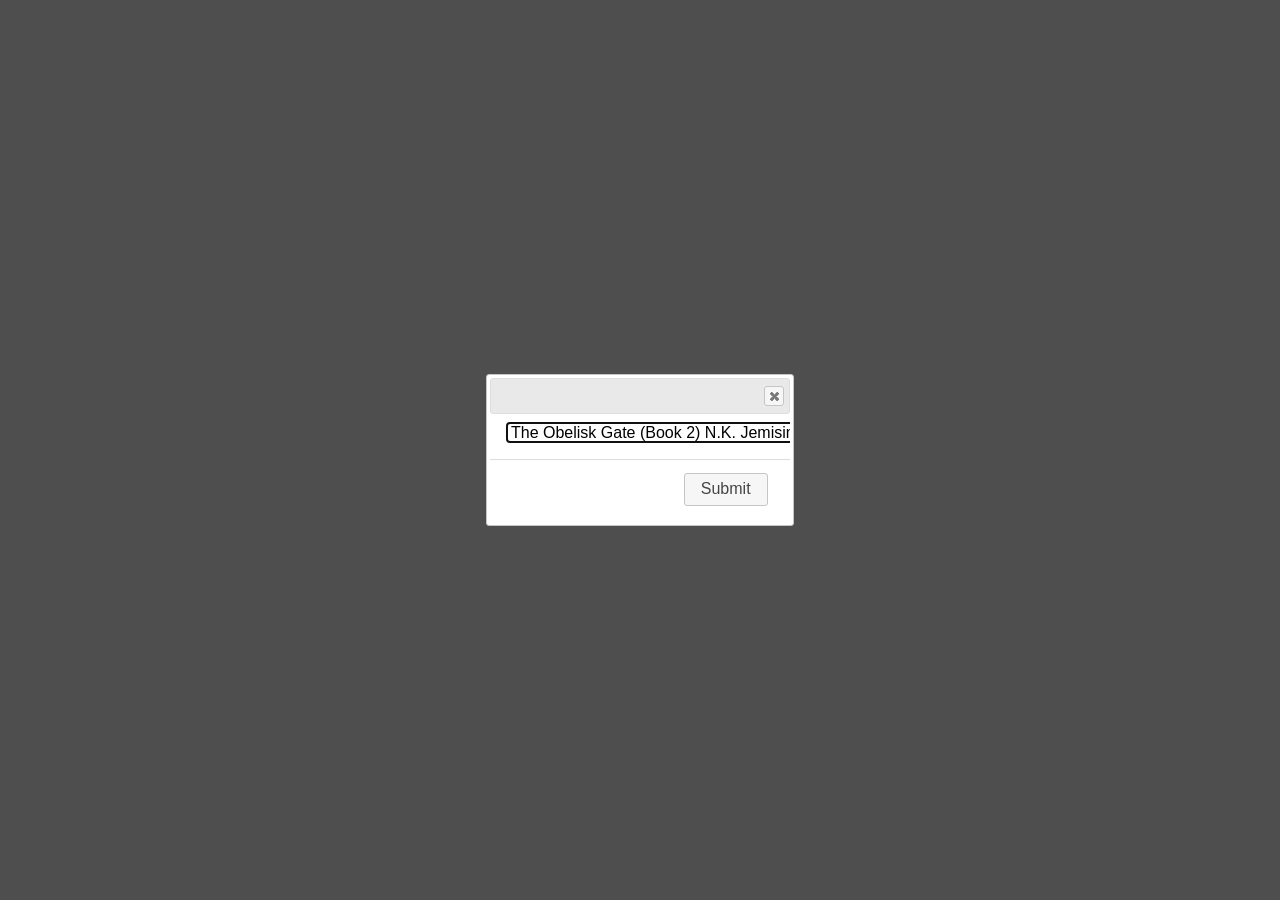
==== read.html @ e3f56358 "Update read.html" ====
<!DOCTYPE html>
<html class="no-js">
    <head>
        <meta charset="utf-8">
        <meta http-equiv="X-UA-Compatible" content="IE=edge,chrome=1">
        <title>Basic ePubJS Example</title>
        <meta name="description" content="">
        <meta name="viewport" content="width=device-width">
        <meta name="apple-mobile-web-app-capable" content="yes">

        <link rel="stylesheet" href="resources/reader-css/normalize.css">
        <link rel="stylesheet" href="resources/reader-css/main.css">
        <link rel="stylesheet" href="resources/jquery-ui.min.css">
        <link rel="stylesheet" href="resources/jquery-ui.theme.min.css">


        <!-- EPUBJS Renderer -->
        <script src="resources/jquery.min.js"></script>
        <script src="resources/jquery-ui.min.js"></script>
        <script src="resources/zip.min.js"></script>
        <script src="resources/epub.min.js"></script>
        <script src="resources/hooks.min.js"></script>
        <script src="resources/reader.min.js"></script>
        <script src="resources/screenfull.min.js"></script>

        <style type="text/css">

          body {
            overflow: hidden;
          }

          #main {
            position: absolute;
            width: 100%;
            height: 100%;
          }

          #area {
            width: 80%;
            height: 80%;
            margin: 5% auto;
            max-width: 1250px;
          }

          #area iframe {
            border: none;
          }

          #prev {
            left: 40px;
          }

          #next {
            right: 40px;
          }

          .arrow {
            position: absolute;
            top: 50%;
            margin-top: -32px;
            font-size: 64px;
            color: #E2E2E2;
            font-family: arial, sans-serif;
            font-weight: bold;
            cursor: pointer;
            -webkit-user-select: none;
            -moz-user-select: none;
            user-select: none;
          }

          .arrow:hover {
            color: #777;
          }

          .arrow:active {
            color: #000;
          }
        </style>

         <script>
            "use strict";

            var dialog;

            function displayBook(path) {
              EPUBJS.cssPath = "resources/reader-css/";
              ePubReader(path);
            }

            function submitSelection() {
              dialog.dialog("close");
              $('#epubreader').show();
              var fname = $('#bookfn :selected').val();
              displayBook('books/' + fname);
            }

            document.onreadystatechange = function () {
              if (document.readyState == "complete") {
                // Hide the reader at first
                $('#epubreader').hide();
                // Create the modal for book selection
                dialog = $('#book-dialog').dialog({
                  modal: true,
                  buttons: {
                    "Submit": submitSelection
                  }
                })

                //displayBook("books/" + ere.epub);

              }
            };

        </script>
    </head>
    <body>
      <!-- Book selection modal -->
      <div id="book-dialog">
        <form id="fpath">
          <select id="bookfn">
            <option value="obelisk-gate.epub">The Obelisk Gate (Book 2) N.K. Jemisin</option>
            <option value="fifthseason.epub">The Fifth Season by N.K. Jemisin</option>
            <option value="ere.epub">Early Retirement Extreme</option>
            <option value="hpmor.epub">HPMOR</option>
          </select>
        </form>
      </div>

      <div id="epubreader">
        <div id="sidebar">
          <div id="panels">
            <input id="searchBox" placeholder="search" type="search">

            <a id="show-Search" class="show_view icon-search" data-view="Search">Search</a>
            <a id="show-Toc" class="show_view icon-list-1 active" data-view="Toc">TOC</a>
            <a id="show-Notes" class="show_view icon-edit" data-view="Notes">Notes</a>

          </div>

          <!-- Table of Contents -->
          <div id="tocView"></div>
          <!-- / Table of Contents -->

          <div id="searchView">
            <ul id="searchResults"></ul>
          </div>
        </div>
        <div id="main">

          <div id="titlebar">
            <div id="opener">
              <a id="slider" class="icon-menu">Menu</a>
            </div>
            <div id="metainfo">
              <span id="book-title"></span>
              <span id="title-seperator">&nbsp;&nbsp;–&nbsp;&nbsp;</span>
              <span id="chapter-title"></span>
            </div>

            <!-- Annotation Controls -->
            <div id="annotation-controls"></div>
            <!-- / Annotation Controls -->

          </div>

          <div id="divider"></div>
          <div id="prev" class="arrow">‹</div>
          <div id="viewer"></div>
          <div id="next" class="arrow">›</div>

          <div id="loader"><img src="resources/reader-img/loader.gif"></div>
        </div>

        <!--<div id="hypothesis">
          <iframe src="//hypothes.is/app.html" seamless></iframe>
        </div>-->

        <div class="modal md-effect-1" id="settings-modal">
            <div class="md-content">
                <h3>Settings</h3>
                <div>
                </div>
                <div class="closer icon-cancel-circled"></div>
            </div>
        </div>
        <div class="overlay"></div>
      </div>
    </body>
</html>
---- resources/reader-css/main.css ----
@font-face {
  font-family: 'fontello';
  src: url('../font/fontello.eot?60518104');
  src: url('../font/fontello.eot?60518104#iefix') format('embedded-opentype'),
       url('../font/fontello.woff?60518104') format('woff'),
       url('../font/fontello.ttf?60518104') format('truetype'),
       url('../font/fontello.svg?60518104#fontello') format('svg');
  font-weight: normal;
  font-style: normal;
}

body {
  background: #4e4e4e;
  overflow: hidden;
}

#main {
  /* height: 500px; */
  position: absolute;
  width: 100%;
  height: 100%;
  right: 0;
  /* left: 40px; */
/*   -webkit-transform: translate(40px, 0);
  -moz-transform: translate(40px, 0); */

  /* border-radius: 5px 0px 0px 5px; */
  border-radius: 5px;
  background: #fff;
  overflow: hidden;
  -webkit-transition: -webkit-transform .4s, width .2s;
  -moz-transition: -webkit-transform .4s, width .2s;
  -ms-transition: -webkit-transform .4s, width .2s;

  -moz-box-shadow:    inset 0 0 50px rgba(0,0,0,.1);
  -webkit-box-shadow: inset 0 0 50px rgba(0,0,0,.1);
  -ms-box-shadow: inset 0 0 50px rgba(0,0,0,.1);
  box-shadow:         inset 0 0 50px rgba(0,0,0,.1);
}


#titlebar {
  height: 8%;
  min-height: 20px;
  padding: 10px;
  /* margin: 0 50px 0 50px; */
  position: relative;
  color: #4f4f4f;
  font-weight: 100;
  font-family: Georgia, "Times New Roman", Times, serif;
  opacity: .5;
  text-align: center;
  -webkit-transition: opacity .5s;
  -moz-transition: opacity .5s;
  -ms-transition: opacity .5s;
  z-index: 10;
}

#titlebar:hover {
  opacity: 1;
}

#titlebar a {
  width: 18px;
  height: 19px;
  line-height: 20px;
  overflow: hidden;
  display: inline-block;
  opacity: .5;
  padding: 4px;
  border-radius: 4px;
}

#titlebar a::before {
  visibility: visible;
}

#titlebar a:hover {
  opacity: .8;
  border: 1px rgba(0,0,0,.2) solid;
  padding: 3px;
}

#titlebar a:active {
  opacity: 1;
  color: rgba(0,0,0,.6);
  /* margin: 1px -1px -1px 1px; */
  -moz-box-shadow:    inset 0 0 6px rgba(155,155,155,.8);
  -webkit-box-shadow: inset 0 0 6px rgba(155,155,155,.8);
  -ms-box-shadow: inset 0 0 6px rgba(155,155,155,.8);
  box-shadow: inset 0 0 6px rgba(155,155,155,.8);
}

#book-title {
  font-weight: 600;
}

#title-seperator {
  display: none;
}

#viewer {
  width: 80%;
  height: 80%;
  /* margin-left: 10%; */
  margin: 0 auto;
  max-width: 1250px;
  z-index: 2;
  position: relative;
  overflow: hidden;
}

#viewer iframe {
  border: none;
}

#prev {
  left: 40px;
}

#next {
  right: 40px;
}

.arrow {
  position: absolute;
  top: 50%;
  margin-top: -32px;
  font-size: 64px;
  color: #E2E2E2;
  font-family: arial, sans-serif;
  font-weight: bold;
  cursor: pointer;
  -webkit-user-select: none;
  -khtml-user-select: none;
  -moz-user-select: none;
  -ms-user-select: none;
  user-select: none;
}

.arrow:hover {
  color: #777;
}

.arrow:active,
.arrow.active {
  color: #000;
}

#sidebar {
  background: #6b6b6b;
  position: absolute;
  /* left: -260px; */
  /* -webkit-transform: translate(-260px, 0);
  -moz-transform: translate(-260px, 0); */
  top: 0;
  min-width: 300px;
  width: 25%;
  height: 100%;
  -webkit-transition: -webkit-transform .5s;
  -moz-transition: -moz-transform .5s;
  -ms-transition: -moz-transform .5s;

  overflow: hidden;
}

#sidebar.open {
 /* left: 0; */
 /* -webkit-transform: translate(0, 0);
 -moz-transform: translate(0, 0); */
}

#main.closed {
  /* left: 300px; */
  -webkit-transform: translate(300px, 0);
  -moz-transform: translate(300px, 0);
  -ms-transform: translate(300px, 0);
}

#main.single {
  width: 75%;
}

#main.single #viewer {
  /* width: 60%;
  margin-left: 20%; */
}

#panels {
  background: #4e4e4e;
  position: absolute;
  left: 0;
  top: 0;
  width: 100%;
  padding: 13px 0;
  height: 14px;
  -moz-box-shadow: 0px 1px 3px rgba(0,0,0,.6);
  -webkit-box-shadow: 0px 1px 3px rgba(0,0,0,.6);
  -ms-box-shadow: 0px 1px 3px rgba(0,0,0,.6);
  box-shadow: 0px 1px 3px rgba(0,0,0,.6);
}

#opener {
  /* padding: 10px 10px; */
  float: left;
}

/* #opener #slider {
  width: 25px;
} */

#metainfo {
  display: inline-block;
  text-align: center;
  max-width: 80%;
}

#title-controls {
  float: right;
}

#panels a {
  visibility: hidden;
  width: 18px;
  height: 20px;
  overflow: hidden;
  display: inline-block;
  color: #ccc;
  margin-left: 6px;
}

#panels a::before {
  visibility: visible;
}

#panels a:hover {
  color: #AAA;
}

#panels a:active {
  color: #AAA;
  margin: 1px 0 -1px 6px;
}

#panels a.active,
#panels a.active:hover {
  color: #AAA;
}

#searchBox {
  width: 165px;
  float: left;
  margin-left: 10px;
  margin-top: -1px;
  /*
  border-radius: 5px;
  background: #9b9b9b;
  float: left;
  margin-left: 5px;
  margin-top: -5px;
  padding: 3px 10px;
  color: #000;
  border: none;
  outline: none; */

}

input::-webkit-input-placeholder {
    color: #454545;
}
input:-moz-placeholder {
    color: #454545;
}
input:-ms-placeholder {
    color: #454545;
}

#divider {
  position: absolute;
  width: 1px;
  border-right: 1px #000 solid;
  height: 80%;
  z-index: 1;
  left: 50%;
  margin-left: -1px;
  top: 10%;
  opacity: .15;
  box-shadow: -2px 0 15px rgba(0, 0, 0, 1);
  display: none;
}

#divider.show {
  display: block;
}

#loader {
  position: absolute;
  z-index: 10;
  left: 50%;
  top: 50%;
  margin: -33px 0 0 -33px;
}

#tocView,
#bookmarksView {
  overflow-x: hidden;
  overflow-y: hidden;
  min-width: 300px;
  width: 25%;
  height: 100%;
  visibility: hidden;
  -webkit-transition: visibility 0 ease .5s;
  -moz-transition: visibility 0 ease .5s;
  -ms-transition: visibility 0 ease .5s;
}



#sidebar.open #tocView,
#sidebar.open #bookmarksView {
  overflow-y: auto;
  visibility: visible;
  -webkit-transition: visibility 0 ease 0;
  -moz-transition: visibility 0 ease 0;
  -ms-transition: visibility 0 ease 0;
}

#sidebar.open #tocView {
  display: block;
}

#tocView > ul,
#bookmarksView > ul {
  margin-top: 15px;
  margin-bottom: 50px;
  padding-left: 20px;
  display: block;
}

#tocView li,
#bookmarksView li {
  margin-bottom:10px;
  width: 225px;
  font-family: Georgia, "Times New Roman", Times, serif;
  list-style: none;
  text-transform: capitalize;
}

#tocView li:active,
#tocView li.currentChapter
{
  list-style: none;
}

.list_item a {
  color: #AAA;
  text-decoration: none;
}

.list_item a.chapter {
  font-size: 1em;
}

.list_item a.section {
  font-size: .8em;
}

.list_item.currentChapter > a,
.list_item a:hover {
  color: #f1f1f1
}

/* #tocView li.openChapter > a, */
.list_item a:hover {
  color: #E2E2E2;
}

.list_item ul {
  padding-left:10px;
  margin-top: 8px;
  display: none;
}

.list_item.currentChapter > ul,
.list_item.openChapter > ul {
  display: block;
}

#tocView.hidden {
  display: none;
}

.toc_toggle {
  display: inline-block;
  width: 14px;
  cursor: pointer;
  -webkit-user-select: none;
  -moz-user-select: none;
  -ms-user-select: none;
  user-select: none;
}

.toc_toggle:before {
  content: '▸';
  color: #fff;
  margin-right: -4px;
}

.currentChapter > .toc_toggle:before,
.openChapter > .toc_toggle:before {
  content: '▾';
}

.view {
  width: 300px;
  height: 100%;
  display: none;
  padding-top: 50px;
  overflow-y: auto;
}

#searchResults {
  margin-bottom: 50px;
  padding-left: 20px;
  display: block;
}

#searchResults li {
  margin-bottom:10px;
  width: 225px;
  font-family: Georgia, "Times New Roman", Times, serif;
  list-style: none;
}

#searchResults a {
  color: #AAA;
  text-decoration: none;
}

#searchResults p {
  text-decoration: none;
  font-size: 12px;
  line-height: 16px;
}

#searchResults p .match {
  background: #ccc;
  color: #000;
}

#searchResults li > p {
  color: #AAA;
}

#searchResults li a:hover {
  color: #E2E2E2;
}

#searchView.shown {
  display: block;
  overflow-y: scroll;
}

#notes {
 padding: 0 0 0 34px;
}

#notes li {
  color: #eee;
  font-size: 12px;
  width: 240px;
  border-top: 1px #fff solid;
  padding-top: 6px;
  margin-bottom: 6px;
}

#notes li a {
  color: #fff;
  display: inline-block;
  margin-left: 6px;
}

#notes li a:hover {
  text-decoration: underline;
}

#notes li img {
  max-width: 240px;
}

#note-text {
  display: block;
  width: 260px;
  height: 80px;
  margin: 0 auto;
  padding: 5px;
  border-radius: 5px;
}

#note-text[disabled], #note-text[disabled="disabled"]{
    opacity: .5;
}

#note-anchor {
  margin-left: 218px;
  margin-top: 5px;
}

#settingsPanel {
  display:none;
}

#settingsPanel h3 {
  color:#f1f1f1;
  font-family:Georgia, "Times New Roman", Times, serif;
  margin-bottom:10px;
}

#settingsPanel ul {
  margin-top:60px;
  list-style-type:none;
}

#settingsPanel li {
  font-size:1em;
  color:#f1f1f1;
}

#settingsPanel .xsmall {  font-size:x-small; }
#settingsPanel .small {  font-size:small; }
#settingsPanel .medium {  font-size:medium; }
#settingsPanel .large {  font-size:large; }
#settingsPanel .xlarge {  font-size:x-large; }

.highlight { background-color: yellow }

.modal {
  position: fixed;
  top: 50%;
  left: 50%;
  width: 50%;
  width: 630px;

  height: auto;
  z-index: 2000;
  visibility: hidden;
  margin-left: -320px;
  margin-top: -160px;

}

.overlay {
  position: fixed;
  width: 100%;
  height: 100%;
  visibility: hidden;
  top: 0;
  left: 0;
  z-index: 1000;
  opacity: 0;
  background: rgba(255,255,255,0.8);
  -webkit-transition: all 0.3s;
  -moz-transition: all 0.3s;
  -ms-transition: all 0.3s;
  transition: all 0.3s;
}

.md-show {
    visibility: visible;
}

.md-show ~ .overlay {
    opacity: 1;
    visibility: visible;
}

/* Content styles */
.md-content {
  color: #fff;
  background: #6b6b6b;
  position: relative;
  border-radius: 3px;
  margin: 0 auto;
  height: 320px;
}

.md-content h3 {
  margin: 0;
  padding: 6px;
  text-align: center;
  font-size: 22px;
  font-weight: 300;
  opacity: 0.8;
  background: rgba(0,0,0,0.1);
  border-radius: 3px 3px 0 0;
}

.md-content > div {
  padding: 15px 40px 30px;
  margin: 0;
  font-weight: 300;
  font-size: 14px;
}

.md-content > div p {
  margin: 0;
  padding: 10px 0;
}

.md-content > div ul {
  margin: 0;
  padding: 0 0 30px 20px;
}

.md-content > div ul li {
  padding: 5px 0;
}

.md-content button {
  display: block;
  margin: 0 auto;
  font-size: 0.8em;
}

/* Effect 1: Fade in and scale up */
.md-effect-1 .md-content {
  -webkit-transform: scale(0.7);
  -moz-transform: scale(0.7);
  -ms-transform: scale(0.7);
  transform: scale(0.7);
  opacity: 0;
  -webkit-transition: all 0.3s;
  -moz-transition: all 0.3s;
  -ms-transition: all 0.3s;
  transition: all 0.3s;
}

.md-show.md-effect-1 .md-content {
  -webkit-transform: scale(1);
  -moz-transform: scale(1);
  -ms-transform: scale(1);
  transform: scale(1);
  opacity: 1;
}

.md-content > .closer {
  font-size: 18px;
  position: absolute;
  right: 0;
  top: 0;
  font-size: 24px;
  padding: 4px;
}

@media only screen and (max-width: 1040px) {
  #viewer{
    width: 50%;
    margin-left: 25%;
  }

  #divider,
  #divider.show {
    display: none;
  }
}

@media only screen and (max-width: 900px) {
  #viewer{
    width: 60%;
    margin-left: 20%;
  }

  #prev {
    left: 20px;
  }

  #next {
    right: 20px;
  }
}

@media only screen and (max-width: 550px) {
  #viewer{
    width: 80%;
    margin-left: 10%;
  }

  #prev {
    left: 0;
  }

  #next {
    right: 0;
  }

  .arrow {
    height: 100%;
    top: 45px;
    width: 10%;
    text-indent: -10000px;
  }

  #main {
    -webkit-transform: translate(0, 0);
    -moz-transform: translate(0, 0);
    -ms-transform: translate(0, 0);
    -webkit-transition: -webkit-transform .3s;
    -moz-transition: -moz-transform .3s;
    -ms-transition: -moz-transform .3s;
  }

  #main.closed {
    -webkit-transform: translate(260px, 0);
    -moz-transform: translate(260px, 0);
    -ms-transform: translate(260px, 0);
  }

  #titlebar {
    /* font-size: 16px; */
    /* margin: 0 50px 0 50px; */
  }

  #metainfo {
    font-size: 10px;
  }

  #tocView {
    width: 260px;
  }

  #tocView li {
    font-size: 12px;
  }

  #tocView > ul{
    padding-left: 10px;
  }
}


/* For iPad portrait layouts only */
@media only screen and (min-device-width: 481px) and (max-device-width: 1024px) and (orientation: portrait) {
    #viewer iframe {
        width: 460px;
        height: 740px;
    }
}
 /*For iPad landscape layouts only */
@media only screen and (min-device-width: 481px) and (max-device-width: 1024px) and (orientation: landscape) {
    #viewer iframe {
        width: 460px;
        height: 415px;
    }
}
/* For iPhone portrait layouts only */
@media only screen and (max-device-width: 480px) and (orientation: portrait) {
    #viewer {
      width: 256px;
      height: 432px;
    }
    #viewer iframe {
       width: 256px;
       height: 432px;
    }
}
/* For iPhone landscape layouts only */
@media only screen and (max-device-width: 480px) and (orientation: landscape) {
    #viewer iframe {
        width: 256px;
        height: 124px;
    }
}

[class^="icon-"]:before, [class*=" icon-"]:before {
    font-family: "fontello";
    font-style: normal;
    font-weight: normal;
    speak: none;

    display: inline-block;
    text-decoration: inherit;
    width: 1em;
    margin-right: .2em;
    text-align: center;
    /* opacity: .8; */

    /* For safety - reset parent styles, that can break glyph codes*/
    font-variant: normal;
    text-transform: none;

    /* you can be more comfortable with increased icons size */
    font-size: 112%;
}


.icon-search:before { content: '\e807'; } /* '' */
.icon-resize-full-1:before { content: '\e804'; } /* '' */
.icon-cancel-circled2:before { content: '\e80f'; } /* '' */
.icon-link:before { content: '\e80d'; } /* '' */
.icon-bookmark:before { content: '\e805'; } /* '' */
.icon-bookmark-empty:before { content: '\e806'; } /* '' */
.icon-download-cloud:before { content: '\e811'; } /* '' */
.icon-edit:before { content: '\e814'; } /* '' */
.icon-menu:before { content: '\e802'; } /* '' */
.icon-cog:before { content: '\e813'; } /* '' */
.icon-resize-full:before { content: '\e812'; } /* '' */
.icon-cancel-circled:before { content: '\e80e'; } /* '' */
.icon-up-dir:before { content: '\e80c'; } /* '' */
.icon-right-dir:before { content: '\e80b'; } /* '' */
.icon-angle-right:before { content: '\e809'; } /* '' */
.icon-angle-down:before { content: '\e80a'; } /* '' */
.icon-right:before { content: '\e815'; } /* '' */
.icon-list-1:before { content: '\e803'; } /* '' */
.icon-list-numbered:before { content: '\e801'; } /* '' */
.icon-columns:before { content: '\e810'; } /* '' */
.icon-list:before { content: '\e800'; } /* '' */
.icon-resize-small:before { content: '\e808'; } /* '' */
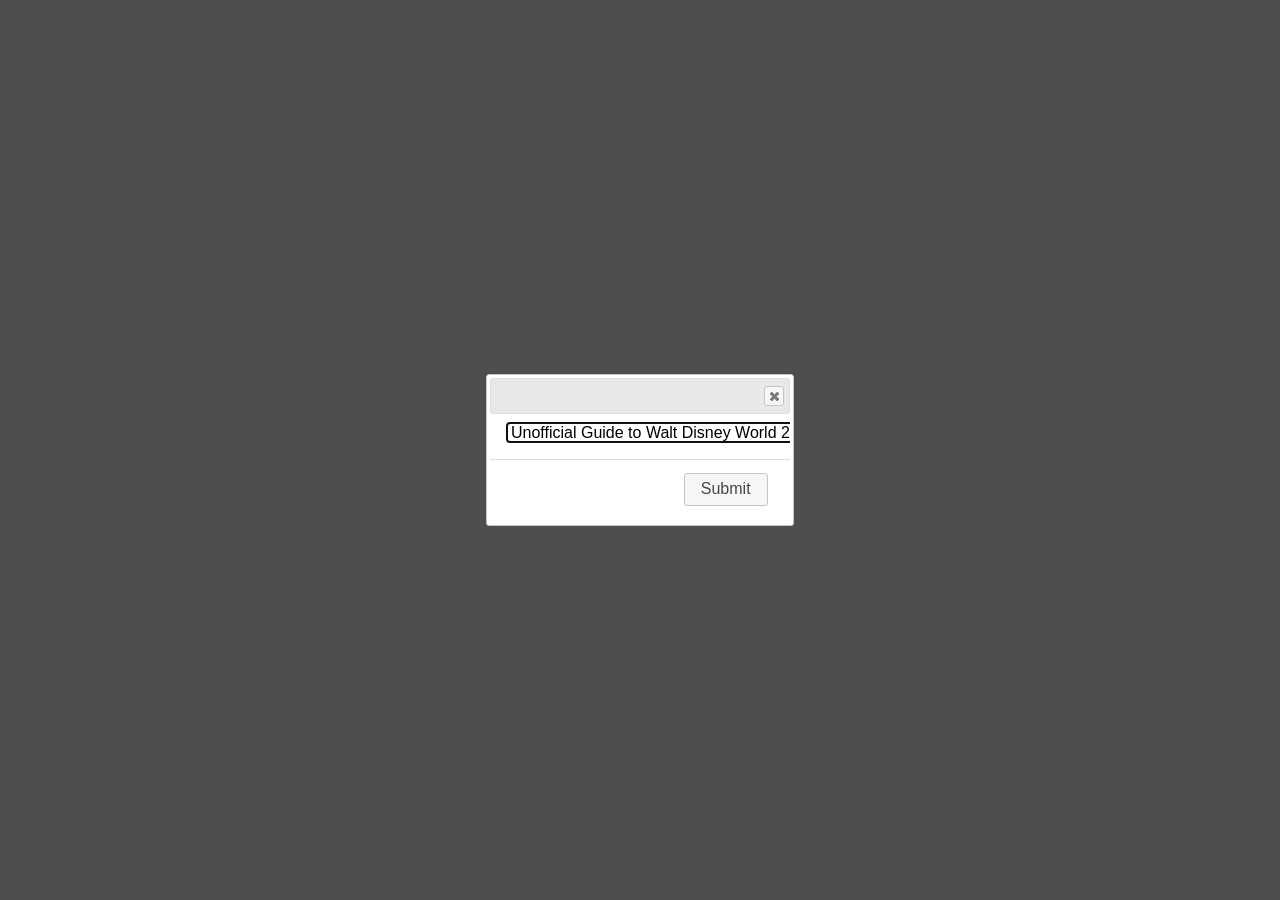
==== commit c32da516: "Disneyworld added" ====
--- a/read.html
+++ b/read.html
@@ -119,6 +119,7 @@
       <div id="book-dialog">
         <form id="fpath">
           <select id="bookfn">
+            <option value="disneyworld.epub">Unofficial Guide to Walt Disney World 2019</option>
             <option value="obelisk-gate.epub">The Obelisk Gate (Book 2) N.K. Jemisin</option>
             <option value="fifthseason.epub">The Fifth Season by N.K. Jemisin</option>
             <option value="ere.epub">Early Retirement Extreme</option>
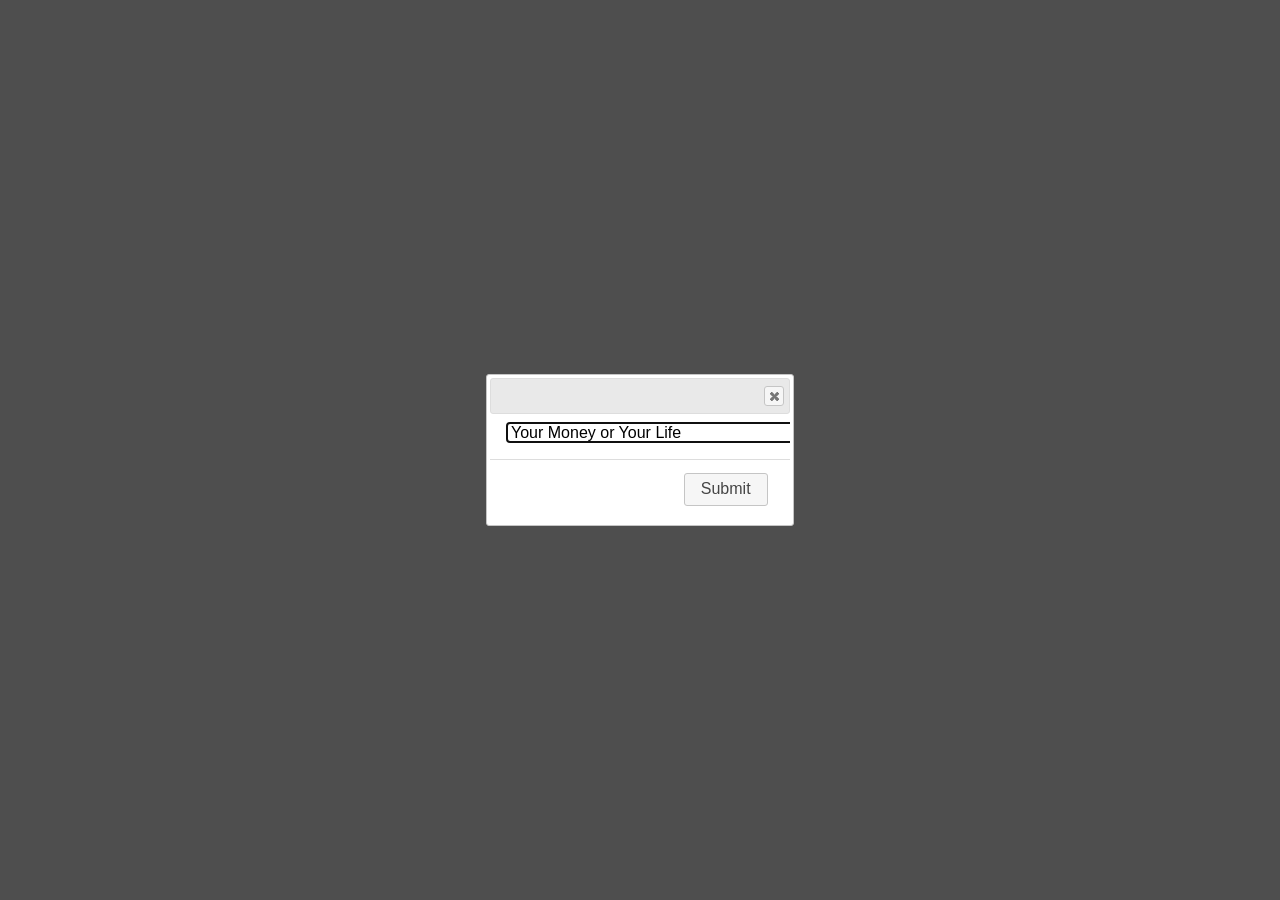
==== commit 507df09a: "Added another book" ====
--- a/read.html
+++ b/read.html
@@ -119,7 +119,9 @@
       <div id="book-dialog">
         <form id="fpath">
           <select id="bookfn">
+            <option value="yourmoney.epub">Your Money or Your Life</option>
             <option value="disneyworld.epub">Unofficial Guide to Walt Disney World 2019</option>
+            <option value="wild.epub">Wild by Cheryl Strayed</option>
             <option value="obelisk-gate.epub">The Obelisk Gate (Book 2) N.K. Jemisin</option>
             <option value="fifthseason.epub">The Fifth Season by N.K. Jemisin</option>
             <option value="ere.epub">Early Retirement Extreme</option>
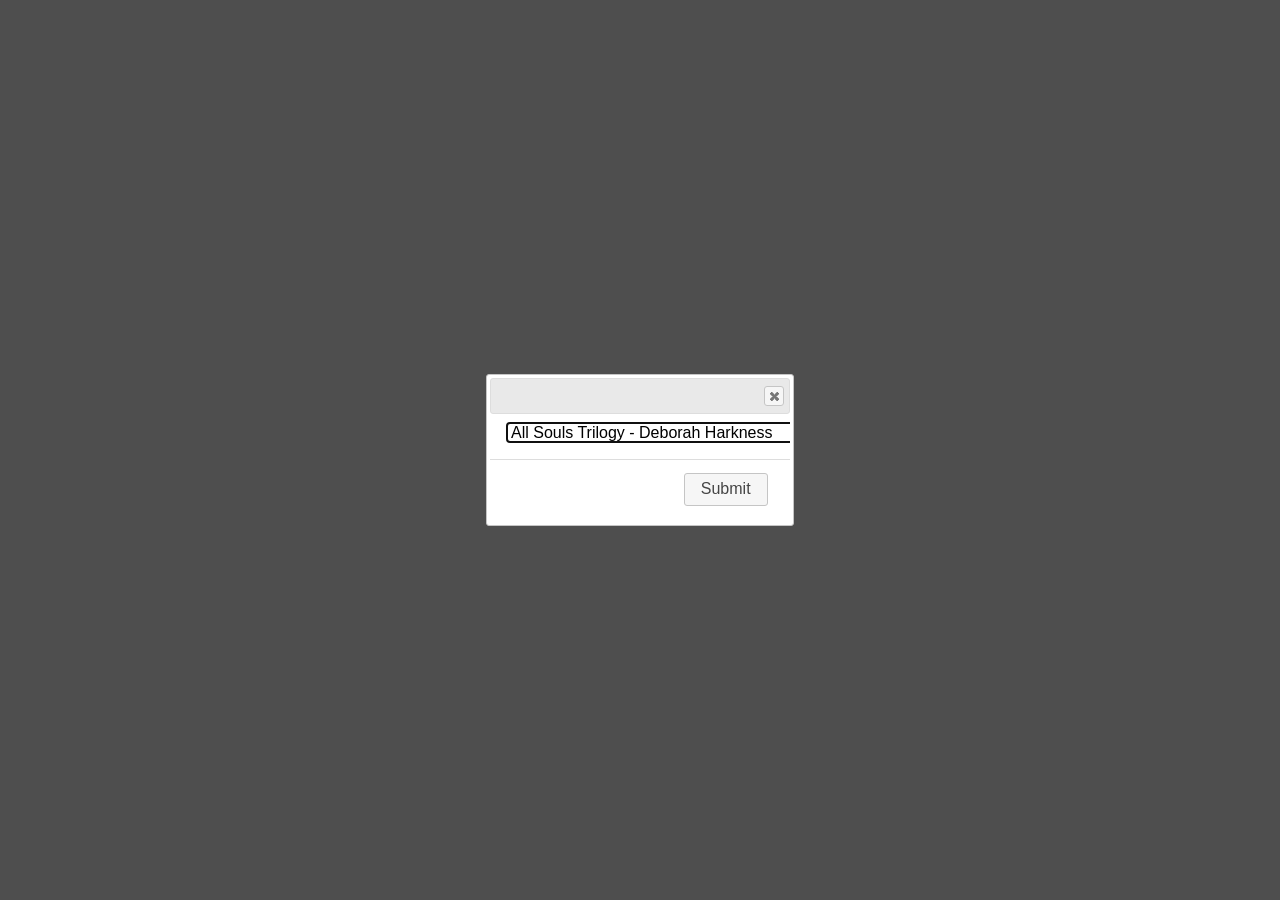
==== commit 0a2f5e44: "Added allsouls" ====
--- a/read.html
+++ b/read.html
@@ -119,6 +119,7 @@
       <div id="book-dialog">
         <form id="fpath">
           <select id="bookfn">
+            <option value="allsouls.epub">All Souls Trilogy - Deborah Harkness</option>
             <option value="yourmoney.epub">Your Money or Your Life</option>
             <option value="disneyworld.epub">Unofficial Guide to Walt Disney World 2019</option>
             <option value="wild.epub">Wild by Cheryl Strayed</option>
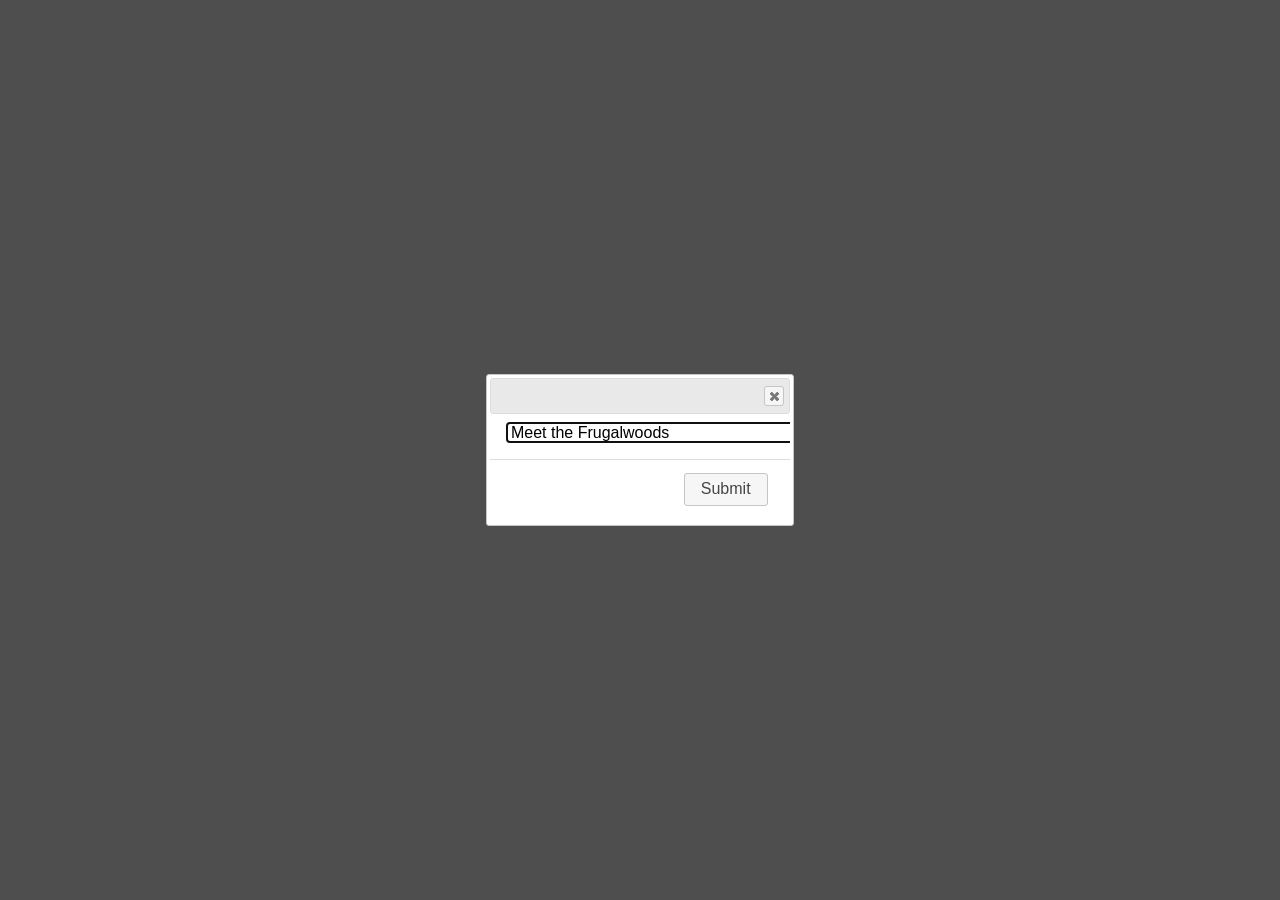
==== commit d34f5062: "Added frugalwoods book" ====
--- a/read.html
+++ b/read.html
@@ -119,6 +119,7 @@
       <div id="book-dialog">
         <form id="fpath">
           <select id="bookfn">
+            <option value="frugalwoods.epub">Meet the Frugalwoods</option>
             <option value="allsouls.epub">All Souls Trilogy - Deborah Harkness</option>
             <option value="yourmoney.epub">Your Money or Your Life</option>
             <option value="disneyworld.epub">Unofficial Guide to Walt Disney World 2019</option>
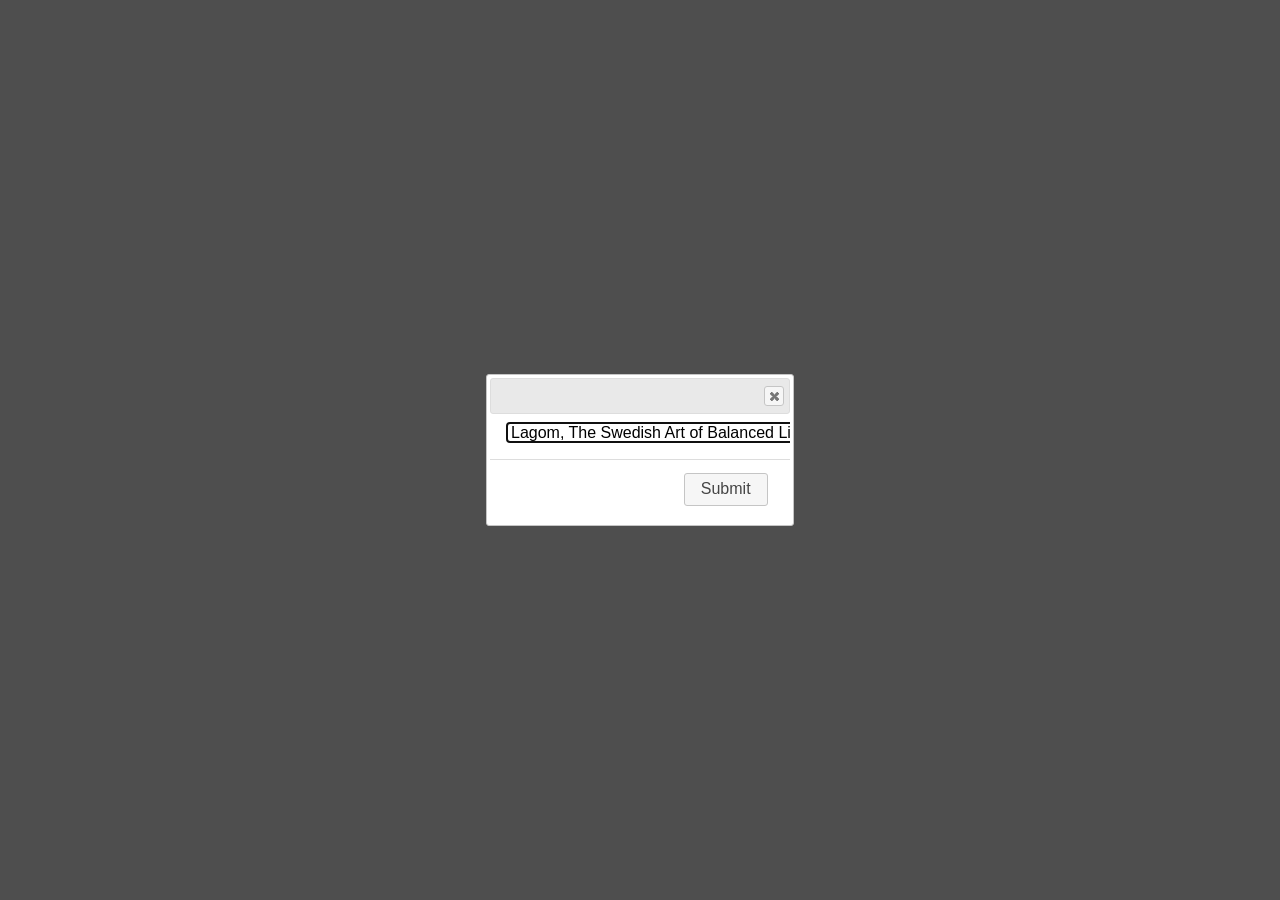
==== commit e175f300: "Added lagom" ====
--- a/read.html
+++ b/read.html
@@ -119,6 +119,7 @@
       <div id="book-dialog">
         <form id="fpath">
           <select id="bookfn">
+            <option value="lagom.epu">Lagom, The Swedish Art of Balanced Living</option>
             <option value="frugalwoods.epub">Meet the Frugalwoods</option>
             <option value="allsouls.epub">All Souls Trilogy - Deborah Harkness</option>
             <option value="yourmoney.epub">Your Money or Your Life</option>
